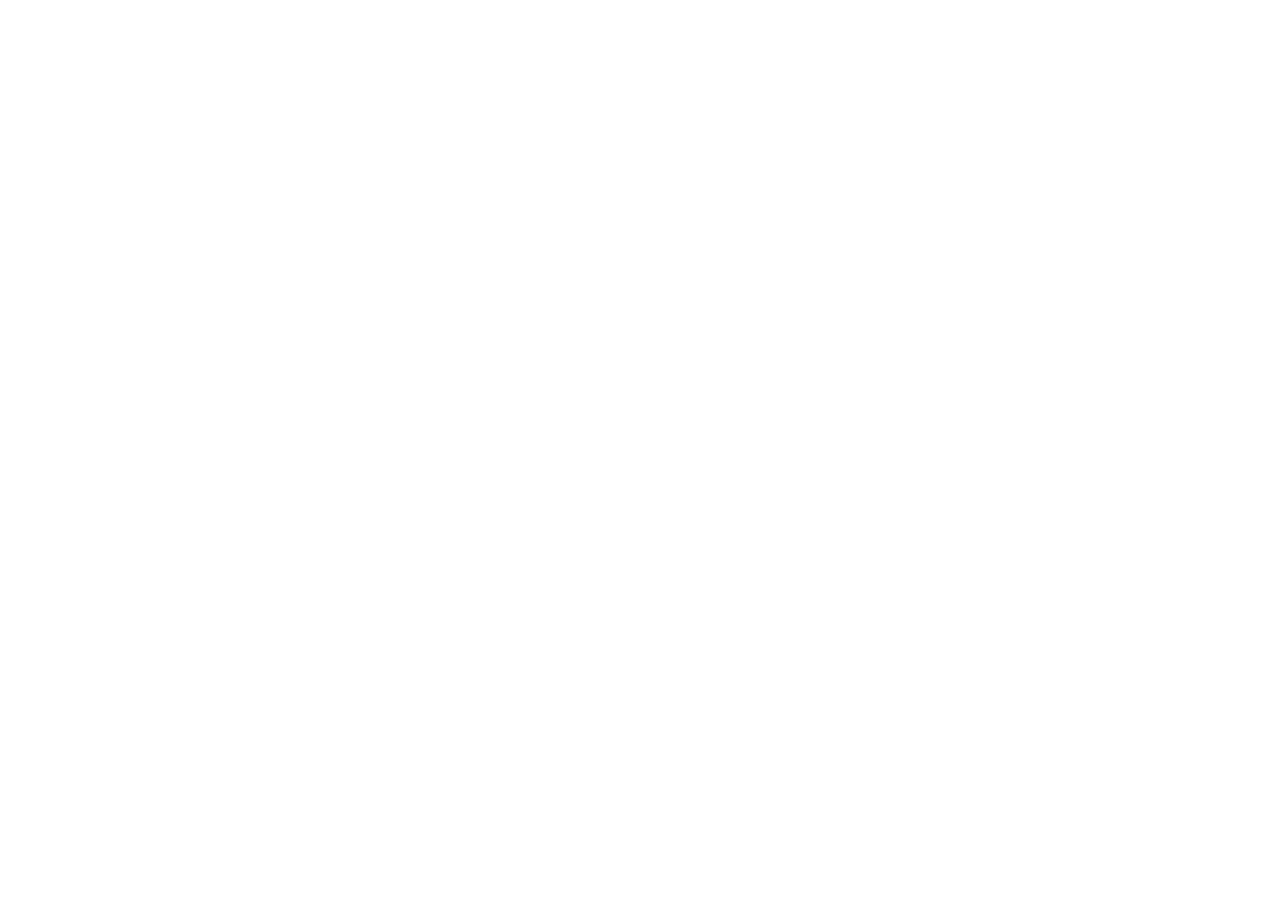
==== web/index.html @ 1cc34fa8 "Adiciona estrutura inicial do frontend" ====
<!DOCTYPE html>
<html>
<head>
  <!--
    If you are serving your web app in a path other than the root, change the
    href value below to reflect the base path you are serving from.

    The path provided below has to start and end with a slash "/" in order for
    it to work correctly.

    For more details:
    * https://developer.mozilla.org/en-US/docs/Web/HTML/Element/base

    This is a placeholder for base href that will be replaced by the value of
    the `--base-href` argument provided to `flutter build`.
  -->
  <base href="$FLUTTER_BASE_HREF">

  <meta charset="UTF-8">
  <meta content="IE=Edge" http-equiv="X-UA-Compatible">
  <meta name="description" content="A new Flutter project.">

  <!-- iOS meta tags & icons -->
  <meta name="mobile-web-app-capable" content="yes">
  <meta name="apple-mobile-web-app-status-bar-style" content="black">
  <meta name="apple-mobile-web-app-title" content="gerelat_frontend">
  <link rel="apple-touch-icon" href="icons/Icon-192.png">

  <!-- Favicon -->
  <link rel="icon" type="image/png" href="favicon.png"/>

  <title>gerelat_frontend</title>
  <link rel="manifest" href="manifest.json">
</head>
<body>
  <!--
    You can customize the "flutter_bootstrap.js" script.
    This is useful to provide a custom configuration to the Flutter loader
    or to give the user feedback during the initialization process.

    For more details:
    * https://docs.flutter.dev/platform-integration/web/initialization
  -->
  <script src="flutter_bootstrap.js" async></script>
</body>
</html>
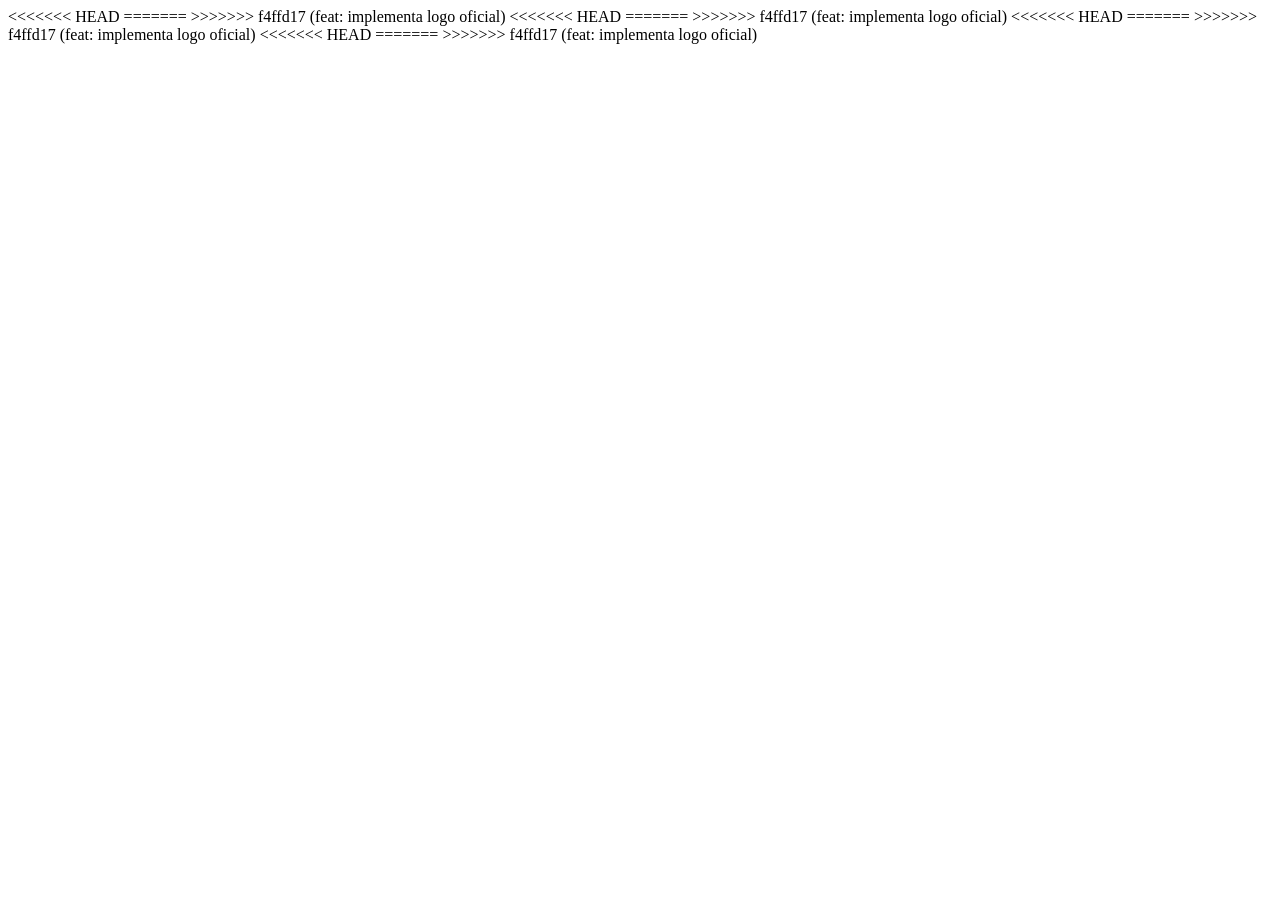
==== commit ed8e7f43: "feat: implementa logo oficial" ====
--- a/web/index.html
+++ b/web/index.html
@@ -1,5 +1,9 @@
 <!DOCTYPE html>
 <html>
+<<<<<<< HEAD
+=======
+
+>>>>>>> f4ffd17 (feat: implementa logo oficial)
 <head>
   <!--
     If you are serving your web app in a path other than the root, change the
@@ -27,11 +31,19 @@
   <link rel="apple-touch-icon" href="icons/Icon-192.png">
 
   <!-- Favicon -->
+<<<<<<< HEAD
   <link rel="icon" type="image/png" href="favicon.png"/>
+=======
+  <link rel="icon" type="image/png" href="favicon.ico" />
+>>>>>>> f4ffd17 (feat: implementa logo oficial)
 
   <title>gerelat_frontend</title>
   <link rel="manifest" href="manifest.json">
 </head>
+<<<<<<< HEAD
+=======
+
+>>>>>>> f4ffd17 (feat: implementa logo oficial)
 <body>
   <!--
     You can customize the "flutter_bootstrap.js" script.
@@ -43,4 +55,9 @@
   -->
   <script src="flutter_bootstrap.js" async></script>
 </body>
+<<<<<<< HEAD
 </html>
+=======
+
+</html>
+>>>>>>> f4ffd17 (feat: implementa logo oficial)
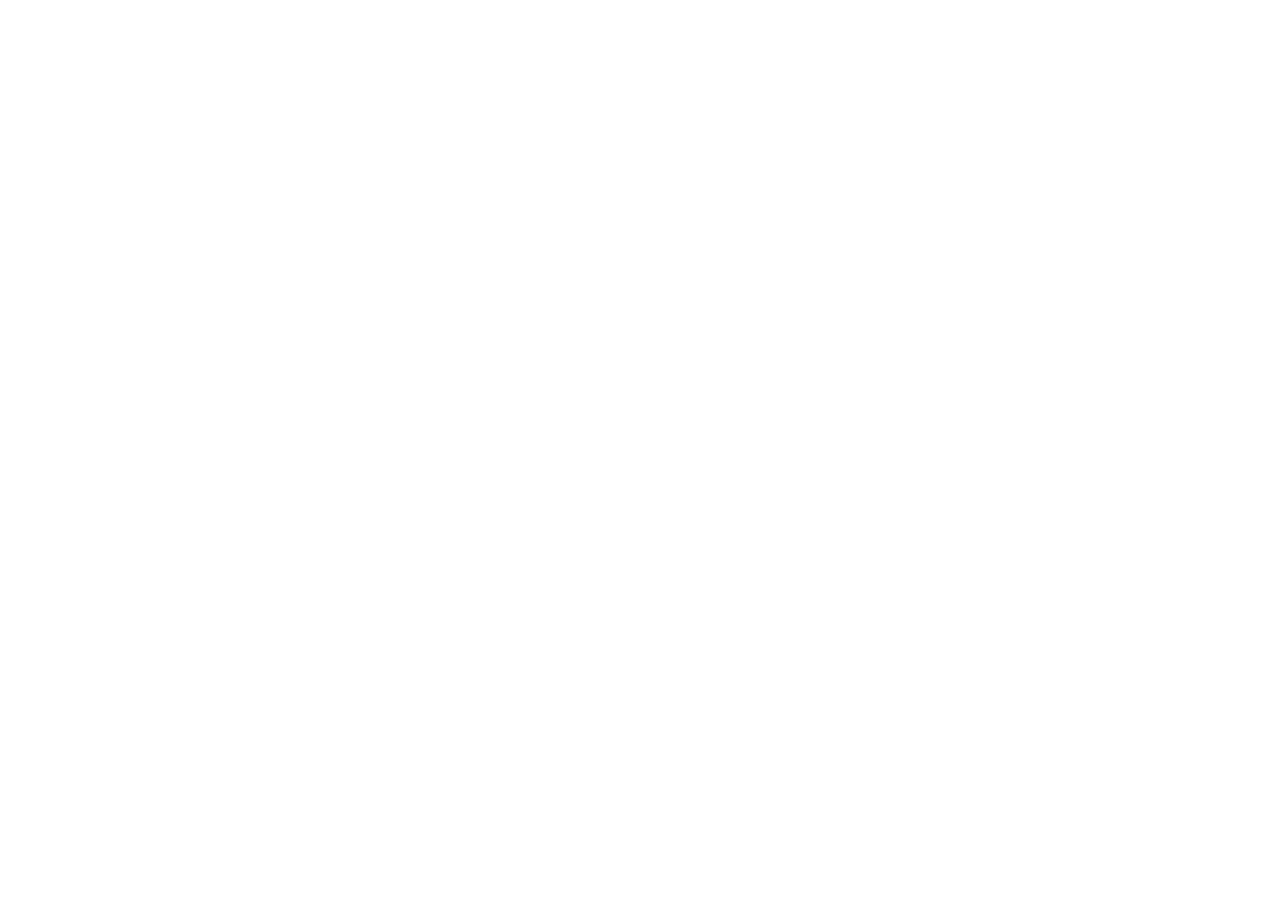
==== commit bff563d0: "implementa página de dashboard" ====
--- a/web/index.html
+++ b/web/index.html
@@ -1,9 +1,6 @@
 <!DOCTYPE html>
 <html>
-<<<<<<< HEAD
-=======
 
->>>>>>> f4ffd17 (feat: implementa logo oficial)
 <head>
   <!--
     If you are serving your web app in a path other than the root, change the
@@ -31,19 +28,15 @@
   <link rel="apple-touch-icon" href="icons/Icon-192.png">
 
   <!-- Favicon -->
-<<<<<<< HEAD
-  <link rel="icon" type="image/png" href="favicon.png"/>
-=======
+
   <link rel="icon" type="image/png" href="favicon.ico" />
->>>>>>> f4ffd17 (feat: implementa logo oficial)
+
 
   <title>gerelat_frontend</title>
   <link rel="manifest" href="manifest.json">
 </head>
-<<<<<<< HEAD
-=======
 
->>>>>>> f4ffd17 (feat: implementa logo oficial)
+
 <body>
   <!--
     You can customize the "flutter_bootstrap.js" script.
@@ -55,9 +48,5 @@
   -->
   <script src="flutter_bootstrap.js" async></script>
 </body>
-<<<<<<< HEAD
-</html>
-=======
 
-</html>
->>>>>>> f4ffd17 (feat: implementa logo oficial)
+</html>
